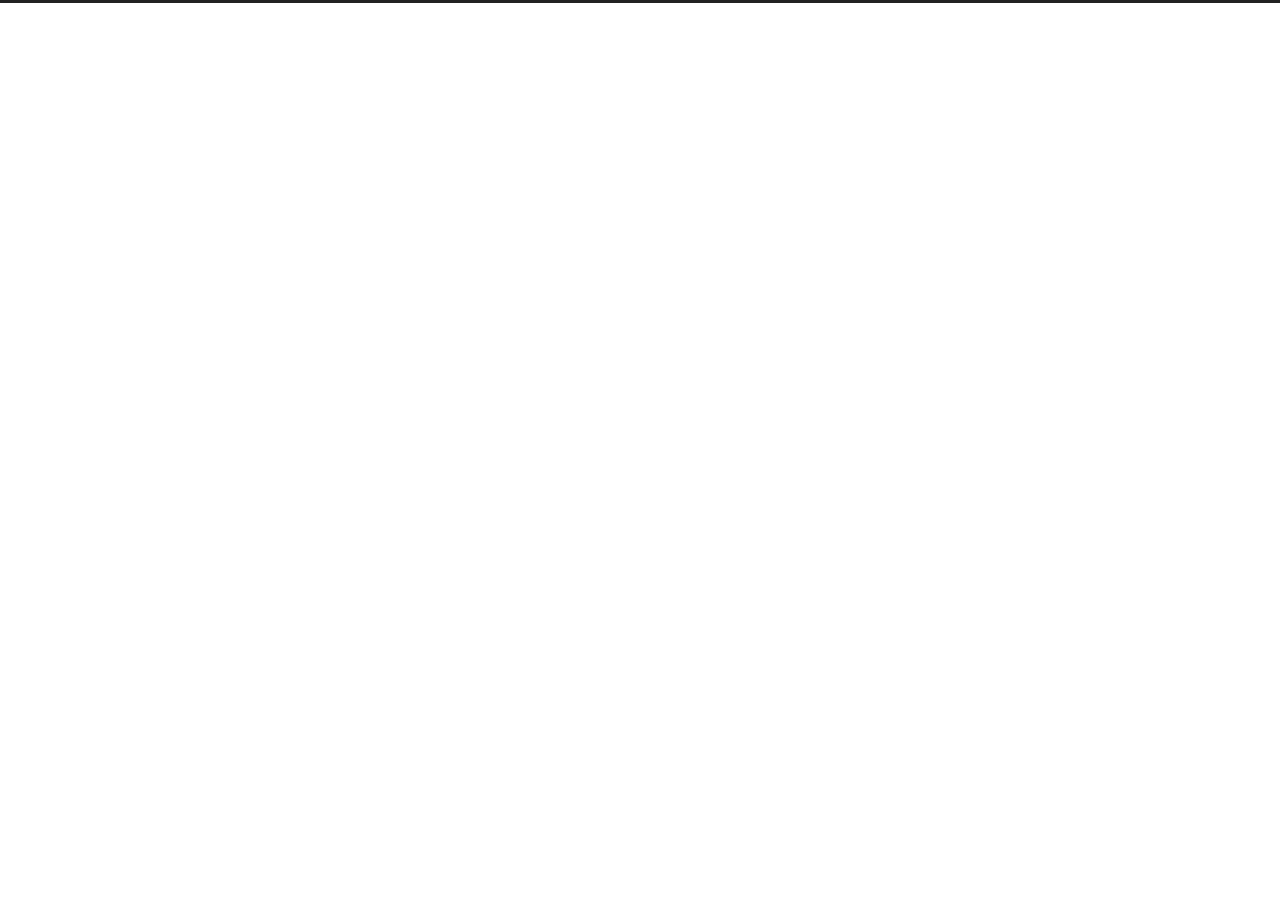
==== archives/index.html @ 9347394c "Site updated: 2022-06-11 23:38:44" ====
<!DOCTYPE html>
<html lang="en">
<head>
  <meta charset="UTF-8">
<meta name="viewport" content="width=device-width">
<meta name="theme-color" content="#222"><meta name="generator" content="Hexo 6.2.0">


  <link rel="apple-touch-icon" sizes="180x180" href="/images/apple-touch-icon-next.png">
  <link rel="icon" type="image/png" sizes="32x32" href="/images/favicon-32x32-next.png">
  <link rel="icon" type="image/png" sizes="16x16" href="/images/favicon-16x16-next.png">
  <link rel="mask-icon" href="/images/logo.svg" color="#222">

<link rel="stylesheet" href="/css/main.css">



<link rel="stylesheet" href="https://cdnjs.cloudflare.com/ajax/libs/font-awesome/6.1.1/css/all.min.css" integrity="sha256-DfWjNxDkM94fVBWx1H5BMMp0Zq7luBlV8QRcSES7s+0=" crossorigin="anonymous">
  <link rel="stylesheet" href="https://cdnjs.cloudflare.com/ajax/libs/animate.css/3.1.1/animate.min.css" integrity="sha256-PR7ttpcvz8qrF57fur/yAx1qXMFJeJFiA6pSzWi0OIE=" crossorigin="anonymous">

<script class="next-config" data-name="main" type="application/json">{"hostname":"example.com","root":"/","images":"/images","scheme":"Muse","darkmode":false,"version":"8.12.1","exturl":false,"sidebar":{"position":"left","display":"post","padding":18,"offset":12},"copycode":{"enable":false,"style":null},"bookmark":{"enable":false,"color":"#222","save":"auto"},"mediumzoom":false,"lazyload":false,"pangu":false,"comments":{"style":"tabs","active":null,"storage":true,"lazyload":false,"nav":null},"stickytabs":false,"motion":{"enable":true,"async":false,"transition":{"post_block":"fadeIn","post_header":"fadeInDown","post_body":"fadeInDown","coll_header":"fadeInLeft","sidebar":"fadeInUp"}},"prism":false,"i18n":{"placeholder":"Searching...","empty":"We didn't find any results for the search: ${query}","hits_time":"${hits} results found in ${time} ms","hits":"${hits} results found"}}</script><script src="/js/config.js"></script>

    <meta property="og:type" content="website">
<meta property="og:title" content="Hexo">
<meta property="og:url" content="http://example.com/archives/index.html">
<meta property="og:site_name" content="Hexo">
<meta property="og:locale" content="en_US">
<meta property="article:author" content="John Doe">
<meta name="twitter:card" content="summary">


<link rel="canonical" href="http://example.com/archives/">



<script class="next-config" data-name="page" type="application/json">{"sidebar":"","isHome":false,"isPost":false,"lang":"en","comments":"","permalink":"","path":"archives/index.html","title":""}</script>

<script class="next-config" data-name="calendar" type="application/json">""</script>
<title>Archive | Hexo</title>
  





  <noscript>
    <link rel="stylesheet" href="/css/noscript.css">
  </noscript>
</head>

<body itemscope itemtype="http://schema.org/WebPage" class="use-motion">
  <div class="headband"></div>

  <main class="main">
    <header class="header" itemscope itemtype="http://schema.org/WPHeader">
      <div class="header-inner"><div class="site-brand-container">
  <div class="site-nav-toggle">
    <div class="toggle" aria-label="Toggle navigation bar" role="button">
    </div>
  </div>

  <div class="site-meta">

    <a href="/" class="brand" rel="start">
      <i class="logo-line"></i>
      <h1 class="site-title">Hexo</h1>
      <i class="logo-line"></i>
    </a>
  </div>

  <div class="site-nav-right">
    <div class="toggle popup-trigger">
    </div>
  </div>
</div>







</div>
        
  
  <div class="toggle sidebar-toggle" role="button">
    <span class="toggle-line"></span>
    <span class="toggle-line"></span>
    <span class="toggle-line"></span>
  </div>

  <aside class="sidebar">

    <div class="sidebar-inner sidebar-overview-active">
      <ul class="sidebar-nav">
        <li class="sidebar-nav-toc">
          Table of Contents
        </li>
        <li class="sidebar-nav-overview">
          Overview
        </li>
      </ul>

      <div class="sidebar-panel-container">
        <!--noindex-->
        <div class="post-toc-wrap sidebar-panel">
        </div>
        <!--/noindex-->

        <div class="site-overview-wrap sidebar-panel">
          <div class="site-author site-overview-item animated" itemprop="author" itemscope itemtype="http://schema.org/Person">
  <p class="site-author-name" itemprop="name">John Doe</p>
  <div class="site-description" itemprop="description"></div>
</div>
<div class="site-state-wrap site-overview-item animated">
  <nav class="site-state">
      <div class="site-state-item site-state-posts">
        <a href="/archives/">
          <span class="site-state-item-count">2</span>
          <span class="site-state-item-name">posts</span>
        </a>
      </div>
  </nav>
</div>



        </div>
      </div>
    </div>
  </aside>
  <div class="sidebar-dimmer"></div>


    </header>

    
  <div class="back-to-top" role="button" aria-label="Back to top">
    <i class="fa fa-arrow-up"></i>
    <span>0%</span>
  </div>

<noscript>
  <div class="noscript-warning">Theme NexT works best with JavaScript enabled</div>
</noscript>


    <div class="main-inner archive posts-collapse">


  
  
  
  <div class="post-block">
    <div class="post-content">
      <div class="collection-title">
        <span class="collection-header">Um..! 2 posts in total. Keep on posting.</span>
      </div>

      
    <div class="collection-year">
      <span class="collection-header">2022</span>
    </div>

  <article itemscope itemtype="http://schema.org/Article">
    <header class="post-header">
      <div class="post-meta-container">
        <time itemprop="dateCreated"
              datetime="2022-06-11T23:25:31+08:00"
              content="2022-06-11">
          06-11
        </time>
      </div>

      <div class="post-title">
          <a class="post-title-link" href="/2022/06/11/test/" itemprop="url">
            <span itemprop="name">test</span>
          </a>
      </div>

      
    </header>
  </article>

  <article itemscope itemtype="http://schema.org/Article">
    <header class="post-header">
      <div class="post-meta-container">
        <time itemprop="dateCreated"
              datetime="2022-06-11T22:47:03+08:00"
              content="2022-06-11">
          06-11
        </time>
      </div>

      <div class="post-title">
          <a class="post-title-link" href="/2022/06/11/hello-world/" itemprop="url">
            <span itemprop="name">Hello World</span>
          </a>
      </div>

      
    </header>
  </article>


    </div>
  </div>
  
  
  

</div>
  </main>

  <footer class="footer">
    <div class="footer-inner">


<div class="copyright">
  &copy; 
  <span itemprop="copyrightYear">2022</span>
  <span class="with-love">
    <i class="fa fa-heart"></i>
  </span>
  <span class="author" itemprop="copyrightHolder">John Doe</span>
</div>
  <div class="powered-by">Powered by <a href="https://hexo.io/" rel="noopener" target="_blank">Hexo</a> & <a href="https://theme-next.js.org/muse/" rel="noopener" target="_blank">NexT.Muse</a>
  </div>

    </div>
  </footer>

  
  <script src="https://cdnjs.cloudflare.com/ajax/libs/animejs/3.2.1/anime.min.js" integrity="sha256-XL2inqUJaslATFnHdJOi9GfQ60on8Wx1C2H8DYiN1xY=" crossorigin="anonymous"></script>
<script src="/js/comments.js"></script><script src="/js/utils.js"></script><script src="/js/motion.js"></script><script src="/js/schemes/muse.js"></script><script src="/js/next-boot.js"></script>

  





  





</body>
</html>
---- css/main.css ----
:root {
  --body-bg-color: #fff;
  --content-bg-color: #fff;
  --card-bg-color: #f5f5f5;
  --text-color: #555;
  --blockquote-color: #666;
  --link-color: #555;
  --link-hover-color: #222;
  --brand-color: #fff;
  --brand-hover-color: #fff;
  --table-row-odd-bg-color: #f9f9f9;
  --table-row-hover-bg-color: #f5f5f5;
  --menu-item-bg-color: #f5f5f5;
  --theme-color: #222;
  --btn-default-bg: #222;
  --btn-default-color: #fff;
  --btn-default-border-color: #222;
  --btn-default-hover-bg: #fff;
  --btn-default-hover-color: #222;
  --btn-default-hover-border-color: #222;
  --highlight-background: #f3f3f3;
  --highlight-foreground: #444;
  --highlight-gutter-background: #e1e1e1;
  --highlight-gutter-foreground: #555;
  color-scheme: light;
}
html {
  line-height: 1.15; /* 1 */
  -webkit-text-size-adjust: 100%; /* 2 */
}
body {
  margin: 0;
}
main {
  display: block;
}
h1 {
  font-size: 2em;
  margin: 0.67em 0;
}
hr {
  box-sizing: content-box; /* 1 */
  height: 0; /* 1 */
  overflow: visible; /* 2 */
}
pre {
  font-family: monospace, monospace; /* 1 */
  font-size: 1em; /* 2 */
}
a {
  background: transparent;
}
abbr[title] {
  border-bottom: none; /* 1 */
  text-decoration: underline; /* 2 */
  text-decoration: underline dotted; /* 2 */
}
b,
strong {
  font-weight: bolder;
}
code,
kbd,
samp {
  font-family: monospace, monospace; /* 1 */
  font-size: 1em; /* 2 */
}
small {
  font-size: 80%;
}
sub,
sup {
  font-size: 75%;
  line-height: 0;
  position: relative;
  vertical-align: baseline;
}
sub {
  bottom: -0.25em;
}
sup {
  top: -0.5em;
}
img {
  border-style: none;
}
button,
input,
optgroup,
select,
textarea {
  font-family: inherit; /* 1 */
  font-size: 100%; /* 1 */
  line-height: 1.15; /* 1 */
  margin: 0; /* 2 */
}
button,
input {
/* 1 */
  overflow: visible;
}
button,
select {
/* 1 */
  text-transform: none;
}
button,
[type='button'],
[type='reset'],
[type='submit'] {
  -webkit-appearance: button;
}
button::-moz-focus-inner,
[type='button']::-moz-focus-inner,
[type='reset']::-moz-focus-inner,
[type='submit']::-moz-focus-inner {
  border-style: none;
  padding: 0;
}
button:-moz-focusring,
[type='button']:-moz-focusring,
[type='reset']:-moz-focusring,
[type='submit']:-moz-focusring {
  outline: 1px dotted ButtonText;
}
fieldset {
  padding: 0.35em 0.75em 0.625em;
}
legend {
  box-sizing: border-box; /* 1 */
  color: inherit; /* 2 */
  display: table; /* 1 */
  max-width: 100%; /* 1 */
  padding: 0; /* 3 */
  white-space: normal; /* 1 */
}
progress {
  vertical-align: baseline;
}
textarea {
  overflow: auto;
}
[type='checkbox'],
[type='radio'] {
  box-sizing: border-box; /* 1 */
  padding: 0; /* 2 */
}
[type='number']::-webkit-inner-spin-button,
[type='number']::-webkit-outer-spin-button {
  height: auto;
}
[type='search'] {
  outline-offset: -2px; /* 2 */
  -webkit-appearance: textfield; /* 1 */
}
[type='search']::-webkit-search-decoration {
  -webkit-appearance: none;
}
::-webkit-file-upload-button {
  font: inherit; /* 2 */
  -webkit-appearance: button; /* 1 */
}
details {
  display: block;
}
summary {
  display: list-item;
}
template {
  display: none;
}
[hidden] {
  display: none;
}
::selection {
  background: #262a30;
  color: #eee;
}
html,
body {
  height: 100%;
}
body {
  background: var(--body-bg-color);
  box-sizing: border-box;
  color: var(--text-color);
  font-family: Lato, 'PingFang SC', 'Microsoft YaHei', sans-serif;
  font-size: 1em;
  line-height: 2;
  min-height: 100%;
  position: relative;
  transition: padding 0.2s ease-in-out;
}
h1,
h2,
h3,
h4,
h5,
h6 {
  font-family: Lato, 'PingFang SC', 'Microsoft YaHei', sans-serif;
  font-weight: bold;
  line-height: 1.5;
  margin: 30px 0 15px;
}
h1 {
  font-size: 1.5em;
}
h2 {
  font-size: 1.375em;
}
h3 {
  font-size: 1.25em;
}
h4 {
  font-size: 1.125em;
}
h5 {
  font-size: 1em;
}
h6 {
  font-size: 0.875em;
}
p {
  margin: 0 0 20px;
}
a {
  border-bottom: 1px solid #999;
  color: var(--link-color);
  cursor: pointer;
  outline: 0;
  text-decoration: none;
  overflow-wrap: break-word;
}
a:hover {
  border-bottom-color: var(--link-hover-color);
  color: var(--link-hover-color);
}
iframe,
img,
video,
embed {
  display: block;
  margin-left: auto;
  margin-right: auto;
  max-width: 100%;
}
hr {
  background-image: repeating-linear-gradient(-45deg, #ddd, #ddd 4px, transparent 4px, transparent 8px);
  border: 0;
  height: 3px;
  margin: 40px 0;
}
blockquote {
  border-left: 4px solid #ddd;
  color: var(--blockquote-color);
  margin: 0;
  padding: 0 15px;
}
blockquote cite::before {
  content: '-';
  padding: 0 5px;
}
dt {
  font-weight: bold;
}
dd {
  margin: 0;
  padding: 0;
}
.table-container {
  overflow: auto;
}
table {
  border-collapse: collapse;
  border-spacing: 0;
  font-size: 0.875em;
  margin: 0 0 20px;
  width: 100%;
}
tbody tr:nth-of-type(odd) {
  background: var(--table-row-odd-bg-color);
}
tbody tr:hover {
  background: var(--table-row-hover-bg-color);
}
caption,
th,
td {
  padding: 8px;
}
th,
td {
  border: 1px solid #ddd;
  border-bottom: 3px solid #ddd;
}
th {
  font-weight: 700;
  padding-bottom: 10px;
}
td {
  border-bottom-width: 1px;
}
.btn {
  background: var(--btn-default-bg);
  border: 2px solid var(--btn-default-border-color);
  border-radius: 0;
  color: var(--btn-default-color);
  display: inline-block;
  font-size: 0.875em;
  line-height: 2;
  padding: 0 20px;
  transition: background-color 0.2s ease-in-out;
}
.btn:hover {
  background: var(--btn-default-hover-bg);
  border-color: var(--btn-default-hover-border-color);
  color: var(--btn-default-hover-color);
}
.btn + .btn {
  margin: 0 0 8px 8px;
}
.btn .fa-fw {
  text-align: left;
  width: 1.285714285714286em;
}
.toggle {
  line-height: 0;
}
.toggle .toggle-line {
  background: #fff;
  display: block;
  height: 2px;
  left: 0;
  position: relative;
  top: 0;
  transition: all 0.4s;
  width: 100%;
}
.toggle .toggle-line:not(:first-child) {
  margin-top: 3px;
}
.toggle.toggle-arrow .toggle-line:first-child {
  left: 50%;
  top: 2px;
  transform: rotate(45deg);
  width: 50%;
}
.toggle.toggle-arrow .toggle-line:last-child {
  left: 50%;
  top: -2px;
  transform: rotate(-45deg);
  width: 50%;
}
.toggle.toggle-close .toggle-line:nth-child(2) {
  opacity: 0;
}
.toggle.toggle-close .toggle-line:first-child {
  top: 5px;
  transform: rotate(45deg);
}
.toggle.toggle-close .toggle-line:last-child {
  top: -5px;
  transform: rotate(-45deg);
}
/*!
  Theme: Default
  Description: Original highlight.js style
  Author: (c) Ivan Sagalaev <maniac@softwaremaniacs.org>
  Maintainer: @highlightjs/core-team
  Website: https://highlightjs.org/
  License: see project LICENSE
  Touched: 2021
*/pre code.hljs{display:block;overflow-x:auto;padding:1em}code.hljs{padding:3px 5px}.hljs{background:#f3f3f3;color:#444}.hljs-comment{color:#697070}.hljs-punctuation,.hljs-tag{color:#444a}.hljs-tag .hljs-attr,.hljs-tag .hljs-name{color:#444}.hljs-attribute,.hljs-doctag,.hljs-keyword,.hljs-meta .hljs-keyword,.hljs-name,.hljs-selector-tag{font-weight:700}.hljs-deletion,.hljs-number,.hljs-quote,.hljs-selector-class,.hljs-selector-id,.hljs-string,.hljs-template-tag,.hljs-type{color:#800}.hljs-section,.hljs-title{color:#800;font-weight:700}.hljs-link,.hljs-operator,.hljs-regexp,.hljs-selector-attr,.hljs-selector-pseudo,.hljs-symbol,.hljs-template-variable,.hljs-variable{color:#ab5656}.hljs-literal{color:#695}.hljs-addition,.hljs-built_in,.hljs-bullet,.hljs-code{color:#397300}.hljs-meta{color:#1f7199}.hljs-meta .hljs-string{color:#38a}.hljs-emphasis{font-style:italic}.hljs-strong{font-weight:700}
code,
kbd,
figure.highlight,
pre {
  background: var(--highlight-background);
  color: var(--highlight-foreground);
}
figure.highlight,
pre {
  line-height: 1.6;
  margin: 0 auto 20px;
}
figure.highlight figcaption,
pre .caption,
pre figcaption {
  background: var(--highlight-gutter-background);
  color: var(--highlight-foreground);
  display: flow-root;
  font-size: 0.875em;
  line-height: 1.2;
  padding: 0.5em;
}
figure.highlight figcaption a,
pre .caption a,
pre figcaption a {
  color: var(--highlight-foreground);
  float: right;
}
figure.highlight figcaption a:hover,
pre .caption a:hover,
pre figcaption a:hover {
  border-bottom-color: var(--highlight-foreground);
}
pre,
code {
  font-family: consolas, Menlo, monospace, 'PingFang SC', 'Microsoft YaHei';
}
code {
  border-radius: 3px;
  font-size: 0.875em;
  padding: 2px 4px;
  overflow-wrap: break-word;
}
kbd {
  border: 2px solid #ccc;
  border-radius: 0.2em;
  box-shadow: 0.1em 0.1em 0.2em rgba(0,0,0,0.1);
  font-family: inherit;
  padding: 0.1em 0.3em;
  white-space: nowrap;
}
figure.highlight {
  position: relative;
}
figure.highlight pre {
  border: 0;
  margin: 0;
  padding: 10px 0;
}
figure.highlight table {
  border: 0;
  margin: 0;
  width: auto;
}
figure.highlight td {
  border: 0;
  padding: 0;
}
figure.highlight .gutter {
  -moz-user-select: none;
  -ms-user-select: none;
  -webkit-user-select: none;
  user-select: none;
}
figure.highlight .gutter pre {
  background: var(--highlight-gutter-background);
  color: var(--highlight-gutter-foreground);
  padding-left: 10px;
  padding-right: 10px;
  text-align: right;
}
figure.highlight .code pre {
  padding-left: 10px;
  width: 100%;
}
figure.highlight .marked {
  background: rgba(0,0,0,0.3);
}
pre .caption,
pre figcaption {
  margin-bottom: 10px;
}
.gist table {
  width: auto;
}
.gist table td {
  border: 0;
}
pre {
  overflow: auto;
  padding: 10px;
  position: relative;
}
pre code {
  background: none;
  padding: 0;
  text-shadow: none;
}
.blockquote-center {
  border-left: 0;
  margin: 40px 0;
  padding: 0;
  position: relative;
  text-align: center;
}
.blockquote-center::before,
.blockquote-center::after {
  left: 0;
  line-height: 1;
  opacity: 0.6;
  position: absolute;
  width: 100%;
}
.blockquote-center::before {
  border-top: 1px solid #ccc;
  text-align: left;
  top: -20px;
  content: '\f10d';
  font-family: 'Font Awesome 5 Free';
  font-weight: 900;
}
.blockquote-center::after {
  border-bottom: 1px solid #ccc;
  bottom: -20px;
  text-align: right;
  content: '\f10e';
  font-family: 'Font Awesome 5 Free';
  font-weight: 900;
}
.blockquote-center p,
.blockquote-center div {
  text-align: center;
}
.group-picture {
  margin-bottom: 20px;
}
.group-picture .group-picture-row {
  display: flex;
  gap: 3px;
  margin-bottom: 3px;
}
.group-picture .group-picture-column {
  flex: 1;
}
.group-picture .group-picture-column img {
  height: 100%;
  margin: 0;
  object-fit: cover;
  width: 100%;
}
.post-body .label {
  color: #555;
  padding: 0 2px;
}
.post-body .label.default {
  background: #f0f0f0;
}
.post-body .label.primary {
  background: #efe6f7;
}
.post-body .label.info {
  background: #e5f2f8;
}
.post-body .label.success {
  background: #e7f4e9;
}
.post-body .label.warning {
  background: #fcf6e1;
}
.post-body .label.danger {
  background: #fae8eb;
}
.post-body .link-grid {
  display: grid;
  grid-gap: 1.5rem;
  gap: 1.5rem;
  grid-template-columns: 1fr 1fr;
  margin-bottom: 20px;
  padding: 1rem;
}
@media (max-width: 767px) {
  .post-body .link-grid {
    grid-template-columns: 1fr;
  }
}
.post-body .link-grid .link-grid-container {
  border: solid #ddd;
  box-shadow: 1rem 1rem 0.5rem rgba(0,0,0,0.5);
  min-height: 5rem;
  min-width: 0;
  padding: 0.5rem;
  position: relative;
  transition: background 0.3s;
}
.post-body .link-grid .link-grid-container:hover {
  animation: next-shake 0.5s;
  background: var(--card-bg-color);
}
.post-body .link-grid .link-grid-container:active {
  box-shadow: 0.5rem 0.5rem 0.25rem rgba(0,0,0,0.5);
  transform: translate(0.2rem, 0.2rem);
}
.post-body .link-grid .link-grid-container .link-grid-image {
  border: 1px solid #ddd;
  border-radius: 50%;
  box-sizing: border-box;
  height: 5rem;
  padding: 3px;
  position: absolute;
  width: 5rem;
}
.post-body .link-grid .link-grid-container p {
  margin: 0 1rem 0 6rem;
}
.post-body .link-grid .link-grid-container p:first-of-type {
  font-size: 1.2em;
}
.post-body .link-grid .link-grid-container p:last-of-type {
  font-size: 0.8em;
  line-height: 1.3rem;
  opacity: 0.7;
}
.post-body .link-grid .link-grid-container a {
  border: 0;
  height: 100%;
  left: 0;
  position: absolute;
  top: 0;
  width: 100%;
}
@-moz-keyframes next-shake {
  0% {
    transform: translate(1pt, 1pt) rotate(0deg);
  }
  10% {
    transform: translate(-1pt, -2pt) rotate(-1deg);
  }
  20% {
    transform: translate(-3pt, 0pt) rotate(1deg);
  }
  30% {
    transform: translate(3pt, 2pt) rotate(0deg);
  }
  40% {
    transform: translate(1pt, -1pt) rotate(1deg);
  }
  50% {
    transform: translate(-1pt, 2pt) rotate(-1deg);
  }
  60% {
    transform: translate(-3pt, 1pt) rotate(0deg);
  }
  70% {
    transform: translate(3pt, 1pt) rotate(-1deg);
  }
  80% {
    transform: translate(-1pt, -1pt) rotate(1deg);
  }
  90% {
    transform: translate(1pt, 2pt) rotate(0deg);
  }
  100% {
    transform: translate(1pt, -2pt) rotate(-1deg);
  }
}
@-webkit-keyframes next-shake {
  0% {
    transform: translate(1pt, 1pt) rotate(0deg);
  }
  10% {
    transform: translate(-1pt, -2pt) rotate(-1deg);
  }
  20% {
    transform: translate(-3pt, 0pt) rotate(1deg);
  }
  30% {
    transform: translate(3pt, 2pt) rotate(0deg);
  }
  40% {
    transform: translate(1pt, -1pt) rotate(1deg);
  }
  50% {
    transform: translate(-1pt, 2pt) rotate(-1deg);
  }
  60% {
    transform: translate(-3pt, 1pt) rotate(0deg);
  }
  70% {
    transform: translate(3pt, 1pt) rotate(-1deg);
  }
  80% {
    transform: translate(-1pt, -1pt) rotate(1deg);
  }
  90% {
    transform: translate(1pt, 2pt) rotate(0deg);
  }
  100% {
    transform: translate(1pt, -2pt) rotate(-1deg);
  }
}
@-o-keyframes next-shake {
  0% {
    transform: translate(1pt, 1pt) rotate(0deg);
  }
  10% {
    transform: translate(-1pt, -2pt) rotate(-1deg);
  }
  20% {
    transform: translate(-3pt, 0pt) rotate(1deg);
  }
  30% {
    transform: translate(3pt, 2pt) rotate(0deg);
  }
  40% {
    transform: translate(1pt, -1pt) rotate(1deg);
  }
  50% {
    transform: translate(-1pt, 2pt) rotate(-1deg);
  }
  60% {
    transform: translate(-3pt, 1pt) rotate(0deg);
  }
  70% {
    transform: translate(3pt, 1pt) rotate(-1deg);
  }
  80% {
    transform: translate(-1pt, -1pt) rotate(1deg);
  }
  90% {
    transform: translate(1pt, 2pt) rotate(0deg);
  }
  100% {
    transform: translate(1pt, -2pt) rotate(-1deg);
  }
}
@keyframes next-shake {
  0% {
    transform: translate(1pt, 1pt) rotate(0deg);
  }
  10% {
    transform: translate(-1pt, -2pt) rotate(-1deg);
  }
  20% {
    transform: translate(-3pt, 0pt) rotate(1deg);
  }
  30% {
    transform: translate(3pt, 2pt) rotate(0deg);
  }
  40% {
    transform: translate(1pt, -1pt) rotate(1deg);
  }
  50% {
    transform: translate(-1pt, 2pt) rotate(-1deg);
  }
  60% {
    transform: translate(-3pt, 1pt) rotate(0deg);
  }
  70% {
    transform: translate(3pt, 1pt) rotate(-1deg);
  }
  80% {
    transform: translate(-1pt, -1pt) rotate(1deg);
  }
  90% {
    transform: translate(1pt, 2pt) rotate(0deg);
  }
  100% {
    transform: translate(1pt, -2pt) rotate(-1deg);
  }
}
.post-body .note {
  border-radius: 3px;
  margin-bottom: 20px;
  padding: 1em;
  position: relative;
  border: 1px solid #eee;
  border-left-width: 5px;
}
.post-body .note summary {
  cursor: pointer;
  outline: 0;
}
.post-body .note summary p {
  display: inline;
}
.post-body .note h2,
.post-body .note h3,
.post-body .note h4,
.post-body .note h5,
.post-body .note h6 {
  border-bottom: initial;
  margin: 0;
  padding-top: 0;
}
.post-body .note p:first-child,
.post-body .note ul:first-child,
.post-body .note ol:first-child,
.post-body .note table:first-child,
.post-body .note pre:first-child,
.post-body .note blockquote:first-child,
.post-body .note img:first-child {
  margin-top: 0;
}
.post-body .note p:last-child,
.post-body .note ul:last-child,
.post-body .note ol:last-child,
.post-body .note table:last-child,
.post-body .note pre:last-child,
.post-body .note blockquote:last-child,
.post-body .note img:last-child {
  margin-bottom: 0;
}
.post-body .note.default {
  border-left-color: #777;
}
.post-body .note.default h2,
.post-body .note.default h3,
.post-body .note.default h4,
.post-body .note.default h5,
.post-body .note.default h6 {
  color: #777;
}
.post-body .note.primary {
  border-left-color: #6f42c1;
}
.post-body .note.primary h2,
.post-body .note.primary h3,
.post-body .note.primary h4,
.post-body .note.primary h5,
.post-body .note.primary h6 {
  color: #6f42c1;
}
.post-body .note.info {
  border-left-color: #428bca;
}
.post-body .note.info h2,
.post-body .note.info h3,
.post-body .note.info h4,
.post-body .note.info h5,
.post-body .note.info h6 {
  color: #428bca;
}
.post-body .note.success {
  border-left-color: #5cb85c;
}
.post-body .note.success h2,
.post-body .note.success h3,
.post-body .note.success h4,
.post-body .note.success h5,
.post-body .note.success h6 {
  color: #5cb85c;
}
.post-body .note.warning {
  border-left-color: #f0ad4e;
}
.post-body .note.warning h2,
.post-body .note.warning h3,
.post-body .note.warning h4,
.post-body .note.warning h5,
.post-body .note.warning h6 {
  color: #f0ad4e;
}
.post-body .note.danger {
  border-left-color: #d9534f;
}
.post-body .note.danger h2,
.post-body .note.danger h3,
.post-body .note.danger h4,
.post-body .note.danger h5,
.post-body .note.danger h6 {
  color: #d9534f;
}
.post-body .tabs {
  margin-bottom: 20px;
}
.post-body .tabs,
.tabs-comment {
  padding-top: 10px;
}
.post-body .tabs ul.nav-tabs,
.tabs-comment ul.nav-tabs {
  background: var(--body-bg-color);
  display: flex;
  display: flex;
  flex-wrap: wrap;
  justify-content: center;
  margin: 0;
  padding: 0;
  position: -webkit-sticky;
  position: sticky;
  top: 0;
  z-index: 5;
}
@media (max-width: 413px) {
  .post-body .tabs ul.nav-tabs,
  .tabs-comment ul.nav-tabs {
    display: block;
    margin-bottom: 5px;
  }
}
.post-body .tabs ul.nav-tabs li.tab,
.tabs-comment ul.nav-tabs li.tab {
  border-bottom: 1px solid #ddd;
  border-left: 1px solid transparent;
  border-right: 1px solid transparent;
  border-radius: 0 0 0 0;
  border-top: 3px solid transparent;
  flex-grow: 1;
  list-style-type: none;
}
@media (max-width: 413px) {
  .post-body .tabs ul.nav-tabs li.tab,
  .tabs-comment ul.nav-tabs li.tab {
    border-bottom: 1px solid transparent;
    border-left: 3px solid transparent;
    border-right: 1px solid transparent;
    border-top: 1px solid transparent;
  }
}
@media (max-width: 413px) {
  .post-body .tabs ul.nav-tabs li.tab,
  .tabs-comment ul.nav-tabs li.tab {
    border-radius: 0;
  }
}
.post-body .tabs ul.nav-tabs li.tab a,
.tabs-comment ul.nav-tabs li.tab a {
  border-bottom: initial;
  display: block;
  line-height: 1.8;
  padding: 0.25em 0.75em;
  text-align: center;
  transition: all 0.2s ease-out;
}
.post-body .tabs ul.nav-tabs li.tab a i,
.tabs-comment ul.nav-tabs li.tab a i {
  width: 1.285714285714286em;
}
.post-body .tabs ul.nav-tabs li.tab.active,
.tabs-comment ul.nav-tabs li.tab.active {
  border-bottom-color: transparent;
  border-left-color: #ddd;
  border-right-color: #ddd;
  border-top-color: #fc6423;
}
@media (max-width: 413px) {
  .post-body .tabs ul.nav-tabs li.tab.active,
  .tabs-comment ul.nav-tabs li.tab.active {
    border-bottom-color: #ddd;
    border-left-color: #fc6423;
    border-right-color: #ddd;
    border-top-color: #ddd;
  }
}
.post-body .tabs ul.nav-tabs li.tab.active a,
.tabs-comment ul.nav-tabs li.tab.active a {
  cursor: default;
}
.post-body .tabs .tab-content,
.tabs-comment .tab-content {
  border: 1px solid #ddd;
  border-radius: 0 0 0 0;
  border-top-color: transparent;
}
@media (max-width: 413px) {
  .post-body .tabs .tab-content,
  .tabs-comment .tab-content {
    border-radius: 0;
    border-top-color: #ddd;
  }
}
.post-body .tabs .tab-content .tab-pane,
.tabs-comment .tab-content .tab-pane {
  padding: 20px 20px 0;
}
.post-body .tabs .tab-content .tab-pane:not(.active),
.tabs-comment .tab-content .tab-pane:not(.active) {
  display: none;
}
.pagination .prev,
.pagination .next,
.pagination .page-number,
.pagination .space {
  display: inline-block;
  margin: -1px 10px 0;
  padding: 0 10px;
}
@media (max-width: 767px) {
  .pagination .prev,
  .pagination .next,
  .pagination .page-number,
  .pagination .space {
    margin: 0 5px;
  }
}
.pagination .page-number.current {
  background: #ccc;
  border-color: #ccc;
  color: var(--content-bg-color);
}
.pagination {
  border-top: 1px solid #eee;
  margin: 120px 0 0;
  text-align: center;
}
.pagination .prev,
.pagination .next,
.pagination .page-number {
  border-bottom: 0;
  border-top: 1px solid #eee;
  transition: border-color 0.2s ease-in-out;
}
.pagination .prev:hover,
.pagination .next:hover,
.pagination .page-number:hover {
  border-top-color: var(--link-hover-color);
}
@media (max-width: 767px) {
  .pagination {
    border-top: 0;
  }
  .pagination .prev,
  .pagination .next,
  .pagination .page-number {
    border-bottom: 1px solid #eee;
    border-top: 0;
  }
  .pagination .prev:hover,
  .pagination .next:hover,
  .pagination .page-number:hover {
    border-bottom-color: var(--link-hover-color);
  }
}
.pagination .space {
  margin: 0;
  padding: 0;
}
.comments {
  margin-top: 60px;
  overflow: hidden;
}
.comment-button-group {
  display: flex;
  display: flex;
  flex-wrap: wrap;
  justify-content: center;
  justify-content: center;
  margin: 1em 0;
}
.comment-button-group .comment-button {
  margin: 0.1em 0.2em;
}
.comment-button-group .comment-button.active {
  background: var(--btn-default-hover-bg);
  border-color: var(--btn-default-hover-border-color);
  color: var(--btn-default-hover-color);
}
.comment-position {
  display: none;
}
.comment-position.active {
  display: block;
}
.tabs-comment {
  margin-top: 4em;
  padding-top: 0;
}
.tabs-comment .comments {
  margin-top: 0;
  padding-top: 0;
}
.headband {
  background: var(--theme-color);
  height: 3px;
}
@media (max-width: 991px) {
  .headband {
    display: none;
  }
}
header.header {
  background: transparent;
}
.header-inner {
  margin: 0 auto;
  width: 700px;
}
@media (min-width: 1200px) {
  .header-inner {
    width: 800px;
  }
}
@media (min-width: 1600px) {
  .header-inner {
    width: 900px;
  }
}
.site-brand-container {
  display: flex;
  flex-shrink: 0;
  padding: 0 10px;
}
.use-motion header.header,
.use-motion .site-brand-container .toggle {
  opacity: 0;
}
.site-meta {
  flex-grow: 1;
  text-align: center;
}
@media (max-width: 767px) {
  .site-meta {
    text-align: center;
  }
}
.custom-logo-image {
  margin-top: 20px;
}
@media (max-width: 991px) {
  .custom-logo-image {
    display: none;
  }
}
.brand {
  border-bottom: 0;
  color: var(--brand-color);
  display: inline-block;
  padding: 0 40px;
}
.brand:hover {
  color: var(--brand-hover-color);
}
.site-title {
  font-family: Lato, 'PingFang SC', 'Microsoft YaHei', sans-serif;
  font-size: 1.375em;
  font-weight: normal;
  line-height: 1.5;
  margin: 0;
}
.site-subtitle {
  color: #999;
  font-size: 0.8125em;
  margin: 10px 0;
}
.use-motion .site-title,
.use-motion .site-subtitle,
.use-motion .custom-logo-image {
  opacity: 0;
  position: relative;
  top: -10px;
}
.site-nav-toggle,
.site-nav-right {
  display: none;
}
@media (max-width: 767px) {
  .site-nav-toggle,
  .site-nav-right {
    display: flex;
    flex-direction: column;
    justify-content: center;
  }
}
.site-nav-toggle .toggle,
.site-nav-right .toggle {
  color: var(--text-color);
  padding: 10px;
  width: 22px;
}
.site-nav-toggle .toggle .toggle-line,
.site-nav-right .toggle .toggle-line {
  background: var(--text-color);
  border-radius: 1px;
}
@media (max-width: 767px) {
  .site-nav {
    --scroll-height: 0;
    height: 0;
    overflow: hidden;
    transition: height 0.2s ease-in-out;
  }
  body:not(.site-nav-on) .site-nav .animated {
    animation: none;
  }
  body.site-nav-on .site-nav {
    height: var(--scroll-height);
  }
}
.menu {
  margin: 0;
  padding: 1em 0;
  text-align: center;
}
.menu-item {
  display: inline-block;
  list-style: none;
  margin: 0 10px;
}
@media (max-width: 767px) {
  .menu-item {
    display: block;
    margin-top: 10px;
  }
  .menu-item.menu-item-search {
    display: none;
  }
}
.menu-item a {
  border-bottom: 0;
  display: block;
  font-size: 0.8125em;
  transition: border-color 0.2s ease-in-out;
}
.menu-item a:hover,
.menu-item a.menu-item-active {
  background: var(--menu-item-bg-color);
}
.menu-item .fa,
.menu-item .fab,
.menu-item .far,
.menu-item .fas {
  margin-right: 8px;
}
.menu-item .badge {
  display: inline-block;
  font-weight: bold;
  line-height: 1;
  margin-left: 0.35em;
  margin-top: 0.35em;
  text-align: center;
  white-space: nowrap;
}
@media (max-width: 767px) {
  .menu-item .badge {
    float: right;
    margin-left: 0;
  }
}
.use-motion .menu-item {
  visibility: hidden;
}
.sidebar-inner {
  color: #999;
  max-height: calc(100vh - 36px);
  padding: 18px 10px;
  text-align: center;
  display: flex;
  flex-direction: column;
  justify-content: center;
}
.site-overview-item:not(:first-child) {
  margin-top: 10px;
}
.cc-license .cc-opacity {
  border-bottom: 0;
  opacity: 0.7;
}
.cc-license .cc-opacity:hover {
  opacity: 0.9;
}
.cc-license img {
  display: inline-block;
}
.site-author-image {
  border: 2px solid #333;
  max-width: 96px;
  padding: 2px;
}
.site-author-name {
  color: #f5f5f5;
  font-weight: normal;
  margin: 5px 0 0;
}
.site-description {
  color: #999;
  font-size: 1em;
  margin-top: 5px;
}
.links-of-author a {
  font-size: 0.8125em;
}
.links-of-author .fa,
.links-of-author .fab,
.links-of-author .far,
.links-of-author .fas {
  margin-right: 2px;
}
.sidebar .sidebar-button:not(:first-child) {
  margin-top: 15px;
}
.sidebar .sidebar-button button {
  background: transparent;
  color: #fc6423;
  cursor: pointer;
  line-height: 2;
  padding: 0 15px;
  border: 1px solid #fc6423;
  border-radius: 4px;
}
.sidebar .sidebar-button button:hover {
  background: #fc6423;
  color: #fff;
}
.sidebar .sidebar-button button .fa,
.sidebar .sidebar-button button .fab,
.sidebar .sidebar-button button .far,
.sidebar .sidebar-button button .fas {
  margin-right: 5px;
}
.links-of-blogroll {
  font-size: 0.8125em;
}
.links-of-blogroll-title {
  font-size: 0.875em;
  font-weight: 600;
  margin-top: 0;
}
.links-of-blogroll-list {
  list-style: none;
  margin: 0;
  padding: 0;
}
.sidebar-dimmer {
  display: none;
}
@media (max-width: 991px) {
  .sidebar-dimmer {
    background: #000;
    display: block;
    height: 100%;
    left: 0;
    opacity: 0;
    position: fixed;
    top: 0;
    transition: visibility 0.4s, opacity 0.4s;
    visibility: hidden;
    width: 100%;
    z-index: 10;
  }
  .sidebar-active .sidebar-dimmer {
    opacity: 0.7;
    visibility: visible;
  }
}
.sidebar-nav {
  display: none;
  margin: 0;
  padding-bottom: 20px;
  padding-left: 0;
}
.sidebar-nav-active .sidebar-nav {
  display: block;
}
.sidebar-nav li {
  border-bottom: 1px solid transparent;
  color: #666;
  cursor: pointer;
  display: inline-block;
  font-size: 0.875em;
}
.sidebar-nav li.sidebar-nav-overview {
  margin-left: 10px;
}
.sidebar-nav li:hover {
  color: #f5f5f5;
}
.sidebar-toc-active .sidebar-nav-toc,
.sidebar-overview-active .sidebar-nav-overview {
  border-bottom-color: #87daff;
  color: #87daff;
}
.sidebar-toc-active .sidebar-nav-toc:hover,
.sidebar-overview-active .sidebar-nav-overview:hover {
  color: #87daff;
}
.sidebar-panel-container {
  flex: 1;
  overflow-x: hidden;
  overflow-y: auto;
}
.sidebar-panel {
  display: none;
}
.sidebar-overview-active .site-overview-wrap {
  display: flex;
  flex-direction: column;
  justify-content: center;
}
.sidebar-toc-active .post-toc-wrap {
  display: block;
}
.sidebar-toggle {
  bottom: 45px;
  height: 12px;
  padding: 6px 5px;
  width: 14px;
  background: #222;
  cursor: pointer;
  opacity: 0.8;
  position: fixed;
  z-index: 30;
  left: 30px;
}
@media (max-width: 991px) {
  .sidebar-toggle {
    left: 20px;
  }
}
.sidebar-toggle:hover {
  opacity: 1;
}
@media (max-width: 991px) {
  .sidebar-toggle {
    opacity: 1;
  }
}
.sidebar-toggle:hover .toggle-line {
  background: #87daff;
}
@media (any-hover: hover) {
  body:not(.sidebar-active) .sidebar-toggle:hover .toggle-line:first-child {
    left: 50%;
    top: 2px;
    transform: rotate(45deg);
    width: 50%;
  }
  body:not(.sidebar-active) .sidebar-toggle:hover .toggle-line:last-child {
    left: 50%;
    top: -2px;
    transform: rotate(-45deg);
    width: 50%;
  }
}
.sidebar-active .sidebar-toggle .toggle-line:nth-child(2) {
  opacity: 0;
}
.sidebar-active .sidebar-toggle .toggle-line:first-child {
  top: 5px;
  transform: rotate(45deg);
}
.sidebar-active .sidebar-toggle .toggle-line:last-child {
  top: -5px;
  transform: rotate(-45deg);
}
.post-toc {
  font-size: 0.875em;
}
.post-toc ol {
  list-style: none;
  margin: 0;
  padding: 0 2px 5px 10px;
  text-align: left;
}
.post-toc ol > ol {
  padding-left: 0;
}
.post-toc ol a {
  transition: all 0.2s ease-in-out;
}
.post-toc .nav-item {
  line-height: 1.8;
  overflow: hidden;
  text-overflow: ellipsis;
  white-space: nowrap;
}
.post-toc .nav .nav-child {
  display: none;
}
.post-toc .nav .active > .nav-child {
  display: block;
}
.post-toc .nav .active-current > .nav-child {
  display: block;
}
.post-toc .nav .active-current > .nav-child > .nav-item {
  display: block;
}
.post-toc .nav .active > a {
  border-bottom-color: #87daff;
  color: #87daff;
}
.post-toc .nav .active-current > a {
  color: #87daff;
}
.post-toc .nav .active-current > a:hover {
  color: #87daff;
}
.site-state {
  display: flex;
  flex-wrap: wrap;
  justify-content: center;
  line-height: 1.4;
}
.site-state-item {
  padding: 0 15px;
}
.site-state-item a {
  border-bottom: 0;
  display: block;
}
.site-state-item-count {
  display: block;
  font-size: 1.25em;
  font-weight: 600;
}
.site-state-item-name {
  color: inherit;
  font-size: 0.875em;
}
.footer {
  color: #999;
  font-size: 0.875em;
  padding: 20px 0;
}
.footer.footer-fixed {
  bottom: 0;
  left: 0;
  position: absolute;
  right: 0;
}
.footer-inner {
  box-sizing: border-box;
  text-align: center;
  display: flex;
  flex-direction: column;
  justify-content: center;
  margin: 0 auto;
  width: 700px;
}
@media (min-width: 1200px) {
  .footer-inner {
    width: 800px;
  }
}
@media (min-width: 1600px) {
  .footer-inner {
    width: 900px;
  }
}
.use-motion .footer {
  opacity: 0;
}
.languages {
  display: inline-block;
  font-size: 1.125em;
  position: relative;
}
.languages .lang-select-label span {
  margin: 0 0.5em;
}
.languages .lang-select {
  height: 100%;
  left: 0;
  opacity: 0;
  position: absolute;
  top: 0;
  width: 100%;
}
.with-love {
  color: #f00;
  display: inline-block;
  margin: 0 5px;
}
@-moz-keyframes icon-animate {
  0%, 100% {
    transform: scale(1);
  }
  10%, 30% {
    transform: scale(0.9);
  }
  20%, 40%, 60%, 80% {
    transform: scale(1.1);
  }
  50%, 70% {
    transform: scale(1.1);
  }
}
@-webkit-keyframes icon-animate {
  0%, 100% {
    transform: scale(1);
  }
  10%, 30% {
    transform: scale(0.9);
  }
  20%, 40%, 60%, 80% {
    transform: scale(1.1);
  }
  50%, 70% {
    transform: scale(1.1);
  }
}
@-o-keyframes icon-animate {
  0%, 100% {
    transform: scale(1);
  }
  10%, 30% {
    transform: scale(0.9);
  }
  20%, 40%, 60%, 80% {
    transform: scale(1.1);
  }
  50%, 70% {
    transform: scale(1.1);
  }
}
@keyframes icon-animate {
  0%, 100% {
    transform: scale(1);
  }
  10%, 30% {
    transform: scale(0.9);
  }
  20%, 40%, 60%, 80% {
    transform: scale(1.1);
  }
  50%, 70% {
    transform: scale(1.1);
  }
}
.noscript-warning {
  background-color: #f55;
  color: #fff;
  font-family: sans-serif;
  font-size: 1rem;
  font-weight: bold;
  left: 0;
  position: fixed;
  text-align: center;
  top: 0;
  width: 100%;
  z-index: 50;
}
.back-to-top {
  font-size: 12px;
  bottom: -100px;
  box-sizing: border-box;
  color: #fff;
  padding: 0 6px;
  transition: bottom 0.2s ease-in-out;
  background: #222;
  cursor: pointer;
  opacity: 0.8;
  position: fixed;
  z-index: 30;
  left: 30px;
  width: 24px;
}
.back-to-top span {
  display: none;
}
@media (max-width: 991px) {
  .back-to-top {
    left: 20px;
  }
}
.back-to-top:hover {
  opacity: 1;
}
@media (max-width: 991px) {
  .back-to-top {
    opacity: 1;
  }
}
.back-to-top:hover {
  color: #87daff;
}
.back-to-top.back-to-top-on {
  bottom: 19px;
}
.rtl.post-body p,
.rtl.post-body a,
.rtl.post-body h1,
.rtl.post-body h2,
.rtl.post-body h3,
.rtl.post-body h4,
.rtl.post-body h5,
.rtl.post-body h6,
.rtl.post-body li,
.rtl.post-body ul,
.rtl.post-body ol {
  direction: rtl;
  font-family: UKIJ Ekran;
}
.rtl.post-title {
  font-family: UKIJ Ekran;
}
.post-button {
  margin-top: 40px;
  text-align: center;
}
.use-motion .post-block,
.use-motion .pagination,
.use-motion .comments {
  visibility: hidden;
}
.use-motion .post-header {
  visibility: hidden;
}
.use-motion .post-body {
  visibility: hidden;
}
.use-motion .collection-header {
  visibility: hidden;
}
.posts-collapse .post-content {
  margin-bottom: 35px;
  margin-left: 35px;
  position: relative;
}
@media (max-width: 767px) {
  .posts-collapse .post-content {
    margin-left: 0;
    margin-right: 0;
  }
}
.posts-collapse .post-content .collection-title {
  font-size: 1.125em;
  position: relative;
}
.posts-collapse .post-content .collection-title::before {
  background: #999;
  border: 1px solid #fff;
  margin-left: -6px;
  margin-top: -4px;
  position: absolute;
  top: 50%;
  border-radius: 50%;
  content: ' ';
  height: 10px;
  width: 10px;
}
.posts-collapse .post-content .collection-year {
  font-size: 1.5em;
  font-weight: bold;
  margin: 60px 0;
  position: relative;
}
.posts-collapse .post-content .collection-year::before {
  background: #bbb;
  margin-left: -4px;
  margin-top: -4px;
  position: absolute;
  top: 50%;
  border-radius: 50%;
  content: ' ';
  height: 8px;
  width: 8px;
}
.posts-collapse .post-content .collection-header {
  display: block;
  margin-left: 20px;
}
.posts-collapse .post-content .collection-header small {
  color: #bbb;
  margin-left: 5px;
}
.posts-collapse .post-content .post-header {
  border-bottom: 1px dashed #ccc;
  margin: 30px 2px 0;
  padding-left: 15px;
  position: relative;
  transition: border 0.2s ease-in-out;
}
.posts-collapse .post-content .post-header::before {
  background: #bbb;
  border: 1px solid #fff;
  left: -6px;
  position: absolute;
  top: 0.75em;
  transition: background 0.2s ease-in-out;
  border-radius: 50%;
  content: ' ';
  height: 6px;
  width: 6px;
}
.posts-collapse .post-content .post-header:hover {
  border-bottom-color: #666;
}
.posts-collapse .post-content .post-header:hover::before {
  background: #222;
}
.posts-collapse .post-content .post-meta-container {
  display: inline;
  font-size: 0.75em;
  margin-right: 10px;
}
.posts-collapse .post-content .post-title {
  display: inline;
}
.posts-collapse .post-content .post-title a {
  border-bottom: 0;
  color: var(--link-color);
}
.posts-collapse .post-content .post-title .fa-external-link-alt {
  font-size: 0.875em;
  margin-left: 5px;
}
.posts-collapse .post-content::before {
  background: #f5f5f5;
  content: ' ';
  height: 100%;
  margin-left: -2px;
  position: absolute;
  top: 1.25em;
  width: 4px;
}
.post-body {
  font-family: Lato, 'PingFang SC', 'Microsoft YaHei', sans-serif;
  overflow-wrap: break-word;
}
@media (min-width: 1200px) {
  .post-body {
    font-size: 1.125em;
  }
}
@media (min-width: 992px) {
  .post-body {
    text-align: justify;
  }
}
@media (max-width: 991px) {
  .post-body {
    text-align: justify;
  }
}
.post-body h1 .header-anchor,
.post-body h2 .header-anchor,
.post-body h3 .header-anchor,
.post-body h4 .header-anchor,
.post-body h5 .header-anchor,
.post-body h6 .header-anchor,
.post-body h1 .headerlink,
.post-body h2 .headerlink,
.post-body h3 .headerlink,
.post-body h4 .headerlink,
.post-body h5 .headerlink,
.post-body h6 .headerlink {
  border-bottom-style: none;
  color: inherit;
  float: right;
  font-size: 0.875em;
  margin-left: 10px;
  opacity: 0;
}
.post-body h1 .header-anchor::before,
.post-body h2 .header-anchor::before,
.post-body h3 .header-anchor::before,
.post-body h4 .header-anchor::before,
.post-body h5 .header-anchor::before,
.post-body h6 .header-anchor::before,
.post-body h1 .headerlink::before,
.post-body h2 .headerlink::before,
.post-body h3 .headerlink::before,
.post-body h4 .headerlink::before,
.post-body h5 .headerlink::before,
.post-body h6 .headerlink::before {
  content: '\f0c1';
  font-family: 'Font Awesome 5 Free';
  font-weight: 900;
}
.post-body h1:hover .header-anchor,
.post-body h2:hover .header-anchor,
.post-body h3:hover .header-anchor,
.post-body h4:hover .header-anchor,
.post-body h5:hover .header-anchor,
.post-body h6:hover .header-anchor,
.post-body h1:hover .headerlink,
.post-body h2:hover .headerlink,
.post-body h3:hover .headerlink,
.post-body h4:hover .headerlink,
.post-body h5:hover .headerlink,
.post-body h6:hover .headerlink {
  opacity: 0.5;
}
.post-body h1:hover .header-anchor:hover,
.post-body h2:hover .header-anchor:hover,
.post-body h3:hover .header-anchor:hover,
.post-body h4:hover .header-anchor:hover,
.post-body h5:hover .header-anchor:hover,
.post-body h6:hover .header-anchor:hover,
.post-body h1:hover .headerlink:hover,
.post-body h2:hover .headerlink:hover,
.post-body h3:hover .headerlink:hover,
.post-body h4:hover .headerlink:hover,
.post-body h5:hover .headerlink:hover,
.post-body h6:hover .headerlink:hover {
  opacity: 1;
}
.post-body .exturl .fa {
  font-size: 0.875em;
  margin-left: 4px;
}
.post-body .image-caption,
.post-body img + figcaption,
.post-body .fancybox + figcaption {
  color: #999;
  font-size: 0.875em;
  font-weight: bold;
  line-height: 1;
  margin: -15px auto 15px;
  text-align: center;
}
.post-body iframe,
.post-body img,
.post-body video,
.post-body embed {
  margin-bottom: 20px;
}
.post-body .video-container {
  height: 0;
  margin-bottom: 20px;
  overflow: hidden;
  padding-top: 75%;
  position: relative;
  width: 100%;
}
.post-body .video-container iframe,
.post-body .video-container object,
.post-body .video-container embed {
  height: 100%;
  left: 0;
  margin: 0;
  position: absolute;
  top: 0;
  width: 100%;
}
.post-gallery {
  display: flex;
  min-height: 200px;
}
.post-gallery .post-gallery-image {
  flex: 1;
}
.post-gallery .post-gallery-image:not(:first-child) {
  clip-path: polygon(40px 0, 100% 0, 100% 100%, 0 100%);
  margin-left: -20px;
}
.post-gallery .post-gallery-image:not(:last-child) {
  margin-right: -20px;
}
.post-gallery .post-gallery-image img {
  height: 100%;
  object-fit: cover;
  opacity: 1;
  width: 100%;
}
.posts-expand .post-gallery {
  margin-bottom: 60px;
}
.posts-collapse .post-gallery {
  margin: 15px 0;
}
.posts-expand .post-header {
  font-size: 1.125em;
  margin-bottom: 60px;
  text-align: center;
}
.posts-expand .post-title {
  font-size: 1.5em;
  font-weight: normal;
  margin: initial;
  overflow-wrap: break-word;
}
.posts-expand .post-title-link {
  border-bottom: 0;
  color: var(--link-color);
  display: inline-block;
  position: relative;
}
.posts-expand .post-title-link::before {
  background: var(--link-color);
  bottom: 0;
  content: '';
  height: 2px;
  left: 0;
  position: absolute;
  transform: scaleX(0);
  transition: transform 0.2s ease-in-out;
  width: 100%;
}
.posts-expand .post-title-link:hover::before {
  transform: scaleX(1);
}
.posts-expand .post-title-link .fa-external-link-alt {
  font-size: 0.875em;
  margin-left: 5px;
}
.post-sticky-flag {
  display: inline-block;
  margin-right: 8px;
  transform: rotate(30deg);
}
.posts-expand .post-meta-container {
  color: #999;
  font-family: Lato, 'PingFang SC', 'Microsoft YaHei', sans-serif;
  font-size: 0.75em;
  margin-top: 3px;
}
.posts-expand .post-meta-container .post-description {
  font-size: 0.875em;
  margin-top: 2px;
}
.posts-expand .post-meta-container time {
  border-bottom: 1px dashed #999;
}
.post-meta {
  display: flex;
  flex-wrap: wrap;
  justify-content: center;
}
:not(.post-meta-break) + .post-meta-item::before {
  content: '|';
  margin: 0 0.5em;
}
.post-meta-item-icon {
  margin-right: 3px;
}
@media (max-width: 991px) {
  .post-meta-item-text {
    display: none;
  }
}
.post-meta-break {
  flex-basis: 100%;
  height: 0;
}
.post-nav {
  border-top: 1px solid #eee;
  display: flex;
  gap: 30px;
  justify-content: space-between;
  margin-top: 1em;
  padding: 10px 5px 0;
}
.post-nav-item {
  flex: 1;
}
.post-nav-item a {
  border-bottom: 0;
  display: block;
  font-size: 0.875em;
  line-height: 1.6;
}
.post-nav-item a:active {
  top: 2px;
}
.post-nav-item .fa {
  font-size: 0.75em;
}
.post-nav-item:first-child .fa {
  margin-right: 5px;
}
.post-nav-item:last-child {
  text-align: right;
}
.post-nav-item:last-child .fa {
  margin-left: 5px;
}
.post-footer {
  display: flex;
  flex-direction: column;
  justify-content: center;
}
.post-eof {
  background: #ccc;
  height: 1px;
  margin: 80px auto 60px;
  width: 8%;
}
.post-block:last-of-type .post-eof {
  display: none;
}
.post-tags {
  margin-top: 40px;
  text-align: center;
}
.post-tags a {
  display: inline-block;
  font-size: 0.8125em;
}
.post-tags a:not(:last-child) {
  margin-right: 10px;
}
.post-widgets {
  border-top: 1px solid #eee;
  margin-top: 15px;
  text-align: center;
}
.wpac-rating-container {
  height: 20px;
  line-height: 20px;
  margin-top: 10px;
  padding-top: 6px;
  text-align: center;
}
.social-like {
  display: flex;
  font-size: 0.875em;
  justify-content: center;
  text-align: center;
}
.reward-container {
  margin: 1em 0 0;
  padding: 1em 0;
  text-align: center;
}
.reward-container button {
  background: transparent;
  color: #87daff;
  cursor: pointer;
  line-height: 2;
  padding: 0 15px;
  border: 2px solid #87daff;
  border-radius: 2px;
  outline: 0;
  transition: all 0.2s ease-in-out;
  vertical-align: text-top;
}
.reward-container button:hover {
  background: #87daff;
  color: #fff;
}
.post-reward {
  display: none;
  padding-top: 20px;
}
.post-reward.active {
  display: block;
}
.post-reward div {
  display: inline-block;
}
.post-reward div span {
  display: block;
}
.post-reward img {
  display: inline-block;
  margin: 0.8em 2em 0;
  max-width: 100%;
  width: 180px;
}
@-moz-keyframes next-roll {
  from {
    transform: rotateZ(30deg);
  }
  to {
    transform: rotateZ(-30deg);
  }
}
@-webkit-keyframes next-roll {
  from {
    transform: rotateZ(30deg);
  }
  to {
    transform: rotateZ(-30deg);
  }
}
@-o-keyframes next-roll {
  from {
    transform: rotateZ(30deg);
  }
  to {
    transform: rotateZ(-30deg);
  }
}
@keyframes next-roll {
  from {
    transform: rotateZ(30deg);
  }
  to {
    transform: rotateZ(-30deg);
  }
}
.category-all-page .category-all-title {
  text-align: center;
}
.category-all-page .category-all {
  margin-top: 20px;
}
.category-all-page .category-list {
  list-style: none;
  margin: 0;
  padding: 0;
}
.category-all-page .category-list-item {
  margin: 5px 10px;
}
.category-all-page .category-list-count {
  color: #bbb;
}
.category-all-page .category-list-count::before {
  content: ' (';
}
.category-all-page .category-list-count::after {
  content: ') ';
}
.category-all-page .category-list-child {
  padding-left: 10px;
}
.event-list hr {
  background: #222;
  margin: 20px 0 45px;
}
.event-list hr::after {
  background: #222;
  color: #fff;
  content: 'NOW';
  display: inline-block;
  font-weight: bold;
  padding: 0 5px;
}
.event-list .event {
  --event-background: #222;
  --event-foreground: #bbb;
  --event-title: #fff;
  background: var(--event-background);
  padding: 15px;
}
.event-list .event .event-summary {
  border-bottom: 0;
  color: var(--event-title);
  margin: 0;
  padding: 0 0 0 35px;
  position: relative;
}
.event-list .event .event-summary::before {
  animation: dot-flash 1s alternate infinite ease-in-out;
  background: var(--event-title);
  left: 0;
  margin-top: -6px;
  position: absolute;
  top: 50%;
  border-radius: 50%;
  content: ' ';
  height: 12px;
  width: 12px;
}
.event-list .event:nth-of-type(odd) .event-summary::before {
  animation-delay: 0.5s;
}
.event-list .event:not(:last-child) {
  margin-bottom: 20px;
}
.event-list .event .event-relative-time {
  color: var(--event-foreground);
  display: inline-block;
  font-size: 12px;
  font-weight: normal;
  padding-left: 12px;
}
.event-list .event .event-details {
  color: var(--event-foreground);
  display: block;
  line-height: 18px;
  padding: 6px 0 6px 35px;
}
.event-list .event .event-details::before {
  color: var(--event-foreground);
  display: inline-block;
  margin-right: 9px;
  width: 14px;
  font-family: 'Font Awesome 5 Free';
  font-weight: 900;
}
.event-list .event .event-details.event-location::before {
  content: '\f041';
}
.event-list .event .event-details.event-duration::before {
  content: '\f017';
}
.event-list .event .event-details.event-description::before {
  content: '\f024';
}
.event-list .event-past {
  --event-background: #f5f5f5;
  --event-foreground: #999;
  --event-title: #222;
}
@-moz-keyframes dot-flash {
  from {
    opacity: 1;
    transform: scale(1);
  }
  to {
    opacity: 0;
    transform: scale(0.8);
  }
}
@-webkit-keyframes dot-flash {
  from {
    opacity: 1;
    transform: scale(1);
  }
  to {
    opacity: 0;
    transform: scale(0.8);
  }
}
@-o-keyframes dot-flash {
  from {
    opacity: 1;
    transform: scale(1);
  }
  to {
    opacity: 0;
    transform: scale(0.8);
  }
}
@keyframes dot-flash {
  from {
    opacity: 1;
    transform: scale(1);
  }
  to {
    opacity: 0;
    transform: scale(0.8);
  }
}
ul.breadcrumb {
  font-size: 0.75em;
  list-style: none;
  margin: 1em 0;
  padding: 0 2em;
  text-align: center;
}
ul.breadcrumb li {
  display: inline;
}
ul.breadcrumb li:not(:first-child)::before {
  content: '/\00a0';
  font-weight: normal;
  padding: 0.5em;
}
ul.breadcrumb li:last-child {
  font-weight: bold;
}
.tag-cloud {
  text-align: center;
}
.tag-cloud a {
  display: inline-block;
  margin: 10px;
}
.tag-cloud-0 {
  border-bottom-color: #aaa;
  color: #aaa;
}
.tag-cloud-1 {
  border-bottom-color: #9a9a9a;
  color: #9a9a9a;
}
.tag-cloud-2 {
  border-bottom-color: #8b8b8b;
  color: #8b8b8b;
}
.tag-cloud-3 {
  border-bottom-color: #7c7c7c;
  color: #7c7c7c;
}
.tag-cloud-4 {
  border-bottom-color: #6c6c6c;
  color: #6c6c6c;
}
.tag-cloud-5 {
  border-bottom-color: #5d5d5d;
  color: #5d5d5d;
}
.tag-cloud-6 {
  border-bottom-color: #4e4e4e;
  color: #4e4e4e;
}
.tag-cloud-7 {
  border-bottom-color: #3e3e3e;
  color: #3e3e3e;
}
.tag-cloud-8 {
  border-bottom-color: #2f2f2f;
  color: #2f2f2f;
}
.tag-cloud-9 {
  border-bottom-color: #202020;
  color: #202020;
}
.tag-cloud-10 {
  border-bottom-color: #111;
  color: #111;
}
.use-motion .animated {
  animation-fill-mode: none;
  visibility: inherit;
}
.use-motion .sidebar .animated {
  animation-fill-mode: both;
}
.main-inner {
  margin: 0 auto;
  width: 700px;
}
@media (min-width: 1200px) {
  .main-inner {
    width: 800px;
  }
}
@media (min-width: 1600px) {
  .main-inner {
    width: 900px;
  }
}
@media (max-width: 767px) {
  .main-inner {
    padding-left: 20px;
    padding-right: 20px;
  }
}
@media (max-width: 767px) {
  .header-inner,
  .main-inner,
  .footer-inner {
    width: auto;
  }
}
.main-inner {
  padding-bottom: 60px;
}
.post-block:first-of-type {
  padding-top: 70px;
}
@media (max-width: 767px) {
  .post-block:first-of-type {
    padding-top: 35px;
  }
}
.custom-logo-image {
  background: #fff;
  margin: 0 auto 10px;
  max-width: 150px;
  padding: 5px;
}
.brand {
  background: var(--btn-default-bg);
}
.header-inner {
  padding-top: 100px;
}
@media (max-width: 767px) {
  .header-inner {
    padding-top: 50px;
  }
}
@media (max-width: 767px) {
  .site-nav {
    padding-top: 30px;
  }
}
@media (max-width: 767px) {
  .main-menu {
    border-bottom: 1px solid #ddd;
    border-top: 1px solid #ddd;
  }
}
@media (max-width: 767px) {
  .menu {
    text-align: left;
  }
}
@media (max-width: 767px) {
  .menu .menu-item {
    margin: 0 10px;
  }
}
.menu .menu-item a {
  border-bottom: 1px solid transparent;
}
@media (max-width: 767px) {
  .menu .menu-item a {
    padding: 5px 10px;
  }
}
.menu .menu-item a:hover,
.menu .menu-item a.menu-item-active {
  background: transparent;
  border-bottom: 1px solid var(--link-hover-color);
}
@media (max-width: 767px) {
  .menu .menu-item a:hover,
  .menu .menu-item a.menu-item-active {
    border-bottom: 1px dotted #ddd;
  }
}
@media (min-width: 768px) {
  .menu .menu-item .fa,
  .menu .menu-item .fab,
  .menu .menu-item .far,
  .menu .menu-item .fas {
    display: block;
    line-height: 2;
    margin-right: 0;
    width: 100%;
  }
}
.menu .menu-item .badge {
  background: #eee;
  color: #555;
  padding: 1px 4px;
}
.sub-menu {
  margin: 10px 0;
}
.sub-menu .menu-item {
  display: inline-block;
}
@media (min-width: 992px) {
  .sidebar-active {
    padding-left: 320px;
  }
}
.sidebar {
  left: -320px;
}
.sidebar-active .sidebar {
  left: 0;
}
.sidebar {
  background: #222;
  bottom: 0;
  box-shadow: inset 0 2px 6px #000;
  position: fixed;
  top: 0;
  transition: all 0.2s ease-out;
  width: 320px;
  z-index: 20;
}
.sidebar a {
  border-bottom-color: #555;
  color: #999;
}
.sidebar a:hover {
  border-bottom-color: #eee;
  color: #eee;
}
.links-of-author:not(:first-child) {
  margin-top: 15px;
}
.links-of-author a {
  border-bottom-color: #555;
  display: inline-block;
  margin-bottom: 10px;
  margin-right: 10px;
  vertical-align: middle;
}
.links-of-author a::before {
  background: #cff08e;
  display: inline-block;
  margin-right: 3px;
  transform: translateY(-2px);
  border-radius: 50%;
  content: ' ';
  height: 4px;
  width: 4px;
}
.links-of-blogroll-item {
  padding: 2px 10px;
}
.links-of-blogroll-item a {
  box-sizing: border-box;
  display: inline-block;
  max-width: 280px;
  overflow: hidden;
  text-overflow: ellipsis;
  white-space: nowrap;
}
---- css/noscript.css ----
body {
  margin-top: 2rem;
}
.use-motion .menu-item,
.use-motion .sidebar,
.use-motion .post-block,
.use-motion .pagination,
.use-motion .comments,
.use-motion .post-header,
.use-motion .post-body,
.use-motion .collection-header {
  visibility: visible;
}
.use-motion header.header,
.use-motion .site-brand-container .toggle,
.use-motion .footer {
  opacity: initial;
}
.use-motion .site-title,
.use-motion .site-subtitle,
.use-motion .custom-logo-image {
  opacity: initial;
  top: initial;
}
.use-motion .logo-line {
  transform: scaleX(1);
}
.search-pop-overlay,
.sidebar-nav {
  display: none;
}
.sidebar-panel {
  display: block;
}
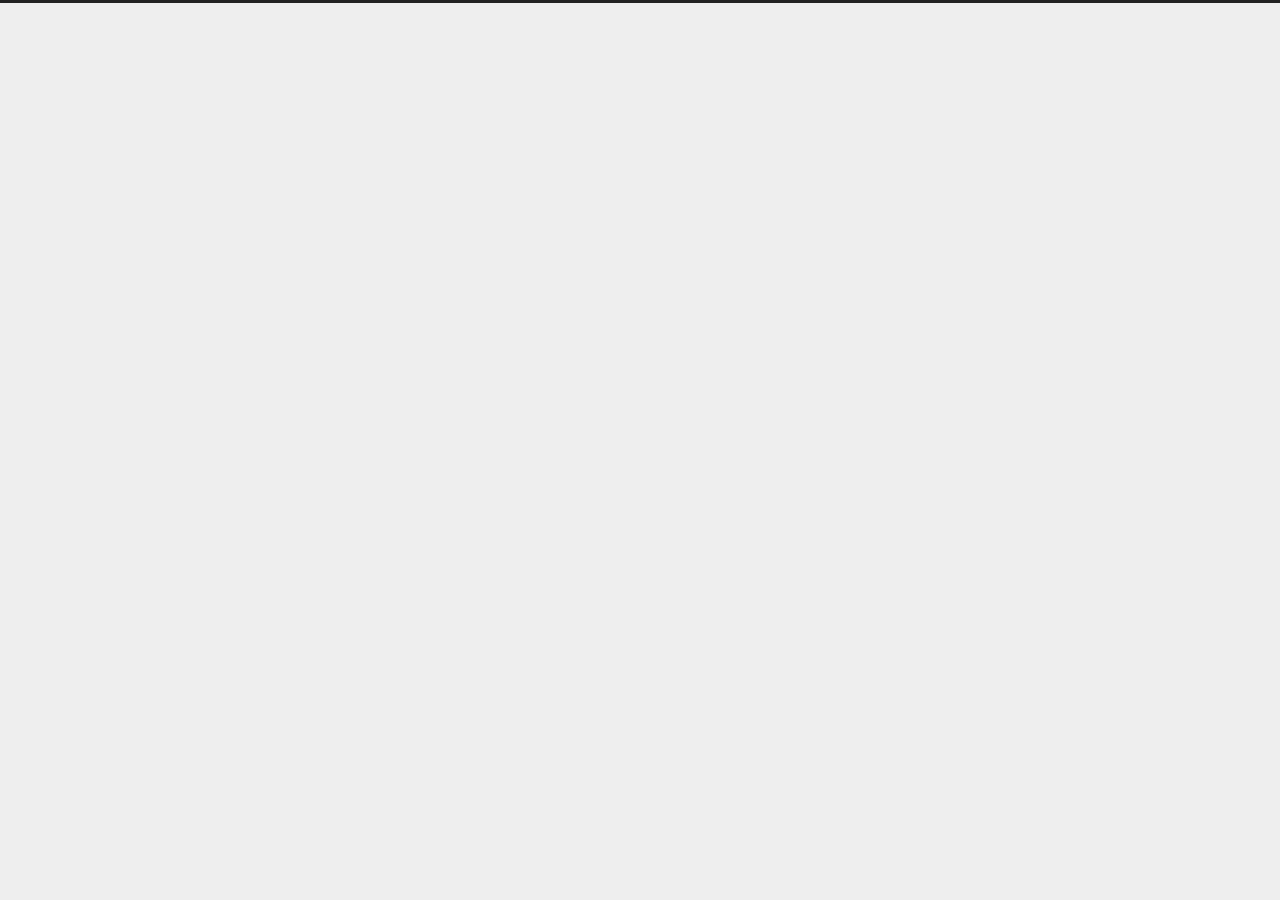
==== commit 1fd54e63: "Site updated: 2022-06-12 00:45:39" ====
--- a/archives/index.html
+++ b/archives/index.html
@@ -18,14 +18,14 @@
 <link rel="stylesheet" href="https://cdnjs.cloudflare.com/ajax/libs/font-awesome/6.1.1/css/all.min.css" integrity="sha256-DfWjNxDkM94fVBWx1H5BMMp0Zq7luBlV8QRcSES7s+0=" crossorigin="anonymous">
   <link rel="stylesheet" href="https://cdnjs.cloudflare.com/ajax/libs/animate.css/3.1.1/animate.min.css" integrity="sha256-PR7ttpcvz8qrF57fur/yAx1qXMFJeJFiA6pSzWi0OIE=" crossorigin="anonymous">
 
-<script class="next-config" data-name="main" type="application/json">{"hostname":"example.com","root":"/","images":"/images","scheme":"Muse","darkmode":false,"version":"8.12.1","exturl":false,"sidebar":{"position":"left","display":"post","padding":18,"offset":12},"copycode":{"enable":false,"style":null},"bookmark":{"enable":false,"color":"#222","save":"auto"},"mediumzoom":false,"lazyload":false,"pangu":false,"comments":{"style":"tabs","active":null,"storage":true,"lazyload":false,"nav":null},"stickytabs":false,"motion":{"enable":true,"async":false,"transition":{"post_block":"fadeIn","post_header":"fadeInDown","post_body":"fadeInDown","coll_header":"fadeInLeft","sidebar":"fadeInUp"}},"prism":false,"i18n":{"placeholder":"Searching...","empty":"We didn't find any results for the search: ${query}","hits_time":"${hits} results found in ${time} ms","hits":"${hits} results found"}}</script><script src="/js/config.js"></script>
+<script class="next-config" data-name="main" type="application/json">{"hostname":"example.com","root":"/","images":"/images","scheme":"Gemini","darkmode":false,"version":"8.12.1","exturl":false,"sidebar":{"position":"left","display":"post","padding":18,"offset":12},"copycode":{"enable":false,"style":null},"bookmark":{"enable":false,"color":"#222","save":"auto"},"mediumzoom":false,"lazyload":false,"pangu":false,"comments":{"style":"tabs","active":null,"storage":true,"lazyload":false,"nav":null},"stickytabs":false,"motion":{"enable":true,"async":false,"transition":{"post_block":"fadeIn","post_header":"fadeInDown","post_body":"fadeInDown","coll_header":"fadeInLeft","sidebar":"fadeInUp"}},"prism":false,"i18n":{"placeholder":"Searching...","empty":"We didn't find any results for the search: ${query}","hits_time":"${hits} results found in ${time} ms","hits":"${hits} results found"}}</script><script src="/js/config.js"></script>
 
     <meta property="og:type" content="website">
-<meta property="og:title" content="Hexo">
+<meta property="og:title" content="My travel of coding">
 <meta property="og:url" content="http://example.com/archives/index.html">
-<meta property="og:site_name" content="Hexo">
+<meta property="og:site_name" content="My travel of coding">
 <meta property="og:locale" content="en_US">
-<meta property="article:author" content="John Doe">
+<meta property="article:author" content="ahKumquat">
 <meta name="twitter:card" content="summary">
 
 
@@ -36,7 +36,7 @@
 <script class="next-config" data-name="page" type="application/json">{"sidebar":"","isHome":false,"isPost":false,"lang":"en","comments":"","permalink":"","path":"archives/index.html","title":""}</script>
 
 <script class="next-config" data-name="calendar" type="application/json">""</script>
-<title>Archive | Hexo</title>
+<title>Archive | My travel of coding</title>
   
 
 
@@ -63,7 +63,7 @@
 
     <a href="/" class="brand" rel="start">
       <i class="logo-line"></i>
-      <h1 class="site-title">Hexo</h1>
+      <h1 class="site-title">My travel of coding</h1>
       <i class="logo-line"></i>
     </a>
   </div>
@@ -109,7 +109,7 @@
 
         <div class="site-overview-wrap sidebar-panel">
           <div class="site-author site-overview-item animated" itemprop="author" itemscope itemtype="http://schema.org/Person">
-  <p class="site-author-name" itemprop="name">John Doe</p>
+  <p class="site-author-name" itemprop="name">ahKumquat</p>
   <div class="site-description" itemprop="description"></div>
 </div>
 <div class="site-state-wrap site-overview-item animated">
@@ -222,9 +222,9 @@
   <span class="with-love">
     <i class="fa fa-heart"></i>
   </span>
-  <span class="author" itemprop="copyrightHolder">John Doe</span>
-</div>
-  <div class="powered-by">Powered by <a href="https://hexo.io/" rel="noopener" target="_blank">Hexo</a> & <a href="https://theme-next.js.org/muse/" rel="noopener" target="_blank">NexT.Muse</a>
+  <span class="author" itemprop="copyrightHolder">ahKumquat</span>
+</div>
+  <div class="powered-by">Powered by <a href="https://hexo.io/" rel="noopener" target="_blank">Hexo</a> & <a href="https://theme-next.js.org/" rel="noopener" target="_blank">NexT.Gemini</a>
   </div>
 
     </div>
@@ -232,7 +232,7 @@
 
   
   <script src="https://cdnjs.cloudflare.com/ajax/libs/animejs/3.2.1/anime.min.js" integrity="sha256-XL2inqUJaslATFnHdJOi9GfQ60on8Wx1C2H8DYiN1xY=" crossorigin="anonymous"></script>
-<script src="/js/comments.js"></script><script src="/js/utils.js"></script><script src="/js/motion.js"></script><script src="/js/schemes/muse.js"></script><script src="/js/next-boot.js"></script>
+<script src="/js/comments.js"></script><script src="/js/utils.js"></script><script src="/js/motion.js"></script><script src="/js/next-boot.js"></script>
 
   
 
--- a/css/main.css
+++ b/css/main.css
@@ -1,5 +1,5 @@
 :root {
-  --body-bg-color: #fff;
+  --body-bg-color: #eee;
   --content-bg-color: #fff;
   --card-bg-color: #f5f5f5;
   --text-color: #555;
@@ -12,11 +12,11 @@
   --table-row-hover-bg-color: #f5f5f5;
   --menu-item-bg-color: #f5f5f5;
   --theme-color: #222;
-  --btn-default-bg: #222;
-  --btn-default-color: #fff;
-  --btn-default-border-color: #222;
-  --btn-default-hover-bg: #fff;
-  --btn-default-hover-color: #222;
+  --btn-default-bg: #fff;
+  --btn-default-color: #555;
+  --btn-default-border-color: #555;
+  --btn-default-hover-bg: #222;
+  --btn-default-hover-color: #fff;
   --btn-default-hover-border-color: #222;
   --highlight-background: #f3f3f3;
   --highlight-foreground: #444;
@@ -303,7 +303,7 @@
 .btn {
   background: var(--btn-default-bg);
   border: 2px solid var(--btn-default-border-color);
-  border-radius: 0;
+  border-radius: 2px;
   color: var(--btn-default-color);
   display: inline-block;
   font-size: 0.875em;
@@ -862,7 +862,7 @@
 }
 .post-body .tabs ul.nav-tabs,
 .tabs-comment ul.nav-tabs {
-  background: var(--body-bg-color);
+  background: var(--content-bg-color);
   display: flex;
   display: flex;
   flex-wrap: wrap;
@@ -1066,16 +1066,16 @@
 }
 .header-inner {
   margin: 0 auto;
-  width: 700px;
+  width: calc(100% - 20px);
 }
 @media (min-width: 1200px) {
   .header-inner {
-    width: 800px;
+    width: 1160px;
   }
 }
 @media (min-width: 1600px) {
   .header-inner {
-    width: 900px;
+    width: 73%;
   }
 }
 .site-brand-container {
@@ -1121,7 +1121,7 @@
   margin: 0;
 }
 .site-subtitle {
-  color: #999;
+  color: #ddd;
   font-size: 0.8125em;
   margin: 10px 0;
 }
@@ -1224,7 +1224,7 @@
 }
 .sidebar-inner {
   color: #999;
-  max-height: calc(100vh - 36px);
+  max-height: calc(100vh - 24px);
   padding: 18px 10px;
   text-align: center;
   display: flex;
@@ -1245,19 +1245,19 @@
   display: inline-block;
 }
 .site-author-image {
-  border: 2px solid #333;
-  max-width: 96px;
+  border: 1px solid #eee;
+  max-width: 120px;
   padding: 2px;
 }
 .site-author-name {
-  color: #f5f5f5;
-  font-weight: normal;
-  margin: 5px 0 0;
+  color: var(--text-color);
+  font-weight: 600;
+  margin: 0;
 }
 .site-description {
   color: #999;
-  font-size: 1em;
-  margin-top: 5px;
+  font-size: 0.8125em;
+  margin-top: 0;
 }
 .links-of-author a {
   font-size: 0.8125em;
@@ -1336,7 +1336,7 @@
 }
 .sidebar-nav li {
   border-bottom: 1px solid transparent;
-  color: #666;
+  color: var(--text-color);
   cursor: pointer;
   display: inline-block;
   font-size: 0.875em;
@@ -1345,16 +1345,16 @@
   margin-left: 10px;
 }
 .sidebar-nav li:hover {
-  color: #f5f5f5;
+  color: #fc6423;
 }
 .sidebar-toc-active .sidebar-nav-toc,
 .sidebar-overview-active .sidebar-nav-overview {
-  border-bottom-color: #87daff;
-  color: #87daff;
+  border-bottom-color: #fc6423;
+  color: #fc6423;
 }
 .sidebar-toc-active .sidebar-nav-toc:hover,
 .sidebar-overview-active .sidebar-nav-overview:hover {
-  color: #87daff;
+  color: #fc6423;
 }
 .sidebar-panel-container {
   flex: 1;
@@ -1379,26 +1379,26 @@
   width: 14px;
   background: #222;
   cursor: pointer;
-  opacity: 0.8;
+  opacity: 0.6;
   position: fixed;
   z-index: 30;
-  left: 30px;
+  right: 30px;
 }
 @media (max-width: 991px) {
   .sidebar-toggle {
-    left: 20px;
+    right: 20px;
   }
 }
 .sidebar-toggle:hover {
-  opacity: 1;
+  opacity: 0.8;
 }
 @media (max-width: 991px) {
   .sidebar-toggle {
-    opacity: 1;
+    opacity: 0.8;
   }
 }
 .sidebar-toggle:hover .toggle-line {
-  background: #87daff;
+  background: #fc6423;
 }
 @media (any-hover: hover) {
   body:not(.sidebar-active) .sidebar-toggle:hover .toggle-line:first-child {
@@ -1459,14 +1459,14 @@
   display: block;
 }
 .post-toc .nav .active > a {
-  border-bottom-color: #87daff;
-  color: #87daff;
+  border-bottom-color: #fc6423;
+  color: #fc6423;
 }
 .post-toc .nav .active-current > a {
-  color: #87daff;
+  color: #fc6423;
 }
 .post-toc .nav .active-current > a:hover {
-  color: #87daff;
+  color: #fc6423;
 }
 .site-state {
   display: flex;
@@ -1483,12 +1483,12 @@
 }
 .site-state-item-count {
   display: block;
-  font-size: 1.25em;
+  font-size: 1em;
   font-weight: 600;
 }
 .site-state-item-name {
-  color: inherit;
-  font-size: 0.875em;
+  color: #999;
+  font-size: 0.8125em;
 }
 .footer {
   color: #999;
@@ -1508,16 +1508,16 @@
   flex-direction: column;
   justify-content: center;
   margin: 0 auto;
-  width: 700px;
+  width: calc(100% - 20px);
 }
 @media (min-width: 1200px) {
   .footer-inner {
-    width: 800px;
+    width: 1160px;
   }
 }
 @media (min-width: 1600px) {
   .footer-inner {
-    width: 900px;
+    width: 73%;
   }
 }
 .use-motion .footer {
@@ -1622,10 +1622,10 @@
   transition: bottom 0.2s ease-in-out;
   background: #222;
   cursor: pointer;
-  opacity: 0.8;
+  opacity: 0.6;
   position: fixed;
   z-index: 30;
-  left: 30px;
+  right: 30px;
   width: 24px;
 }
 .back-to-top span {
@@ -1633,22 +1633,22 @@
 }
 @media (max-width: 991px) {
   .back-to-top {
-    left: 20px;
+    right: 20px;
   }
 }
 .back-to-top:hover {
-  opacity: 1;
+  opacity: 0.8;
 }
 @media (max-width: 991px) {
   .back-to-top {
-    opacity: 1;
+    opacity: 0.8;
   }
 }
 .back-to-top:hover {
-  color: #87daff;
+  color: #fc6423;
 }
 .back-to-top.back-to-top-on {
-  bottom: 19px;
+  bottom: 30px;
 }
 .rtl.post-body p,
 .rtl.post-body a,
@@ -2089,18 +2089,18 @@
 }
 .reward-container button {
   background: transparent;
-  color: #87daff;
+  color: #fc6423;
   cursor: pointer;
   line-height: 2;
   padding: 0 15px;
-  border: 2px solid #87daff;
+  border: 2px solid #fc6423;
   border-radius: 2px;
   outline: 0;
   transition: all 0.2s ease-in-out;
   vertical-align: text-top;
 }
 .reward-container button:hover {
-  background: #87daff;
+  background: #fc6423;
   color: #fff;
 }
 .post-reward {
@@ -2375,180 +2375,312 @@
 .use-motion .sidebar .animated {
   animation-fill-mode: both;
 }
+.header-inner {
+  background: var(--content-bg-color);
+  border-radius: initial;
+  box-shadow: 0 2px 2px 0 rgba(0,0,0,0.12), 0 3px 1px -2px rgba(0,0,0,0.06), 0 1px 5px 0 rgba(0,0,0,0.12);
+  width: 240px;
+}
+@media (max-width: 991px) {
+  .header-inner {
+    border-radius: initial;
+    width: auto;
+  }
+}
+.main {
+  align-items: stretch;
+  display: flex;
+  justify-content: space-between;
+  margin: 0 auto;
+  width: calc(100% - 20px);
+}
+@media (min-width: 1200px) {
+  .main {
+    width: 1160px;
+  }
+}
+@media (min-width: 1600px) {
+  .main {
+    width: 73%;
+  }
+}
+@media (max-width: 991px) {
+  .main {
+    display: block;
+    width: auto;
+  }
+}
 .main-inner {
-  margin: 0 auto;
-  width: 700px;
-}
-@media (min-width: 1200px) {
+  border-radius: initial;
+  box-sizing: border-box;
+  width: calc(100% - 252px);
+}
+@media (max-width: 991px) {
   .main-inner {
-    width: 800px;
-  }
-}
-@media (min-width: 1600px) {
+    border-radius: initial;
+    width: 100%;
+  }
+}
+.footer-inner {
+  padding-left: 252px;
+}
+@media (max-width: 991px) {
+  .footer-inner {
+    padding-left: 0;
+    padding-right: 0;
+    width: auto;
+  }
+}
+.site-brand-container {
+  background: var(--theme-color);
+}
+@media (max-width: 991px) {
+  .site-nav-on .site-brand-container {
+    box-shadow: 0 0 16px rgba(0,0,0,0.5);
+  }
+}
+.site-meta {
+  padding: 20px 0;
+}
+.brand {
+  padding: 0;
+}
+.site-subtitle {
+  margin: 10px 10px 0;
+}
+@media (min-width: 768px) and (max-width: 991px) {
+  .site-nav-toggle,
+  .site-nav-right {
+    display: flex;
+    flex-direction: column;
+    justify-content: center;
+  }
+}
+.site-nav-toggle .toggle,
+.site-nav-right .toggle {
+  color: #fff;
+}
+.site-nav-toggle .toggle .toggle-line,
+.site-nav-right .toggle .toggle-line {
+  background: #fff;
+}
+@media (min-width: 768px) and (max-width: 991px) {
+  .site-nav {
+    --scroll-height: 0;
+    height: 0;
+    overflow: hidden;
+    transition: height 0.2s ease-in-out;
+  }
+  body:not(.site-nav-on) .site-nav .animated {
+    animation: none;
+  }
+  body.site-nav-on .site-nav {
+    height: var(--scroll-height);
+  }
+}
+.menu .menu-item {
+  display: block;
+  margin: 0;
+}
+.menu .menu-item a {
+  padding: 5px 20px;
+  position: relative;
+  text-align: left;
+  transition-property: background-color;
+}
+@media (max-width: 991px) {
+  .menu .menu-item.menu-item-search {
+    display: none;
+  }
+}
+.menu .menu-item .badge {
+  background: #ccc;
+  border-radius: 10px;
+  color: var(--content-bg-color);
+  float: right;
+  padding: 2px 5px;
+  text-shadow: 1px 1px 0 rgba(0,0,0,0.1);
+}
+.main-menu .menu-item-active::after {
+  background: #bbb;
+  border-radius: 50%;
+  content: ' ';
+  height: 6px;
+  margin-top: -3px;
+  position: absolute;
+  right: 15px;
+  top: 50%;
+  width: 6px;
+}
+.sub-menu {
+  margin: 0;
+  padding: 6px 0;
+}
+.sub-menu .menu-item {
+  display: inline-block;
+}
+.sub-menu .menu-item a {
+  background: transparent;
+  margin: 5px 10px;
+  padding: initial;
+}
+.sub-menu .menu-item a:hover {
+  background: transparent;
+  color: #fc6423;
+}
+.sub-menu .menu-item-active {
+  border-bottom-color: #fc6423;
+  color: #fc6423;
+}
+.sub-menu .menu-item-active:hover {
+  border-bottom-color: #fc6423;
+}
+.sidebar {
+  margin-top: 12px;
+  position: -webkit-sticky;
+  position: sticky;
+  top: 12px;
+  width: 240px;
+  visibility: hidden;
+}
+@media (max-width: 991px) {
+  .sidebar {
+    display: none;
+  }
+}
+.sidebar-toggle {
+  display: none;
+}
+.sidebar-inner {
+  background: var(--content-bg-color);
+  border-radius: initial;
+  box-shadow: 0 2px 2px 0 rgba(0,0,0,0.12), 0 3px 1px -2px rgba(0,0,0,0.06), 0 1px 5px 0 rgba(0,0,0,0.12), 0 -1px 0.5px 0 rgba(0,0,0,0.09);
+  box-sizing: border-box;
+  color: var(--text-color);
+}
+.site-state-item {
+  padding: 0 10px;
+}
+.sidebar .sidebar-button {
+  border-bottom: 1px dotted #ccc;
+  border-top: 1px dotted #ccc;
+}
+.sidebar .sidebar-button button {
+  border: 0;
+  color: #fc6423;
+  display: block;
+  width: 100%;
+}
+.sidebar .sidebar-button button:hover {
+  background: none;
+  border: 0;
+  color: #e34603;
+}
+.links-of-author {
+  display: flex;
+  flex-wrap: wrap;
+  justify-content: center;
+}
+.links-of-author-item {
+  margin: 5px 0 0;
+  width: 50%;
+}
+.links-of-author-item a {
+  box-sizing: border-box;
+  display: inline-block;
+  max-width: 100%;
+  overflow: hidden;
+  padding: 0 5px;
+  text-overflow: ellipsis;
+  white-space: nowrap;
+}
+.links-of-author-item a {
+  border-bottom: 0;
+  border-radius: 4px;
+  display: block;
+}
+.links-of-author-item a:hover {
+  background: var(--body-bg-color);
+}
+.main-inner > .sub-menu,
+.main-inner > .post-block,
+.main-inner > .tabs-comment,
+.main-inner > .comments,
+.main-inner > .pagination {
+  background: var(--content-bg-color);
+  border-radius: initial;
+  box-shadow: 0 2px 2px 0 rgba(0,0,0,0.12), 0 3px 1px -2px rgba(0,0,0,0.06), 0 1px 5px 0 rgba(0,0,0,0.12);
+}
+.main-inner > .sub-menu:not(:first-child):not(.sub-menu),
+.main-inner > .post-block:not(:first-child):not(.sub-menu),
+.main-inner > .tabs-comment:not(:first-child):not(.sub-menu),
+.main-inner > .comments:not(:first-child):not(.sub-menu),
+.main-inner > .pagination:not(:first-child):not(.sub-menu) {
+  border-radius: initial;
+  box-shadow: 0 2px 2px 0 rgba(0,0,0,0.12), 0 3px 1px -2px rgba(0,0,0,0.06), 0 1px 5px 0 rgba(0,0,0,0.12), 0 -1px 0.5px 0 rgba(0,0,0,0.09);
+  margin-top: 12px;
+}
+@media (min-width: 768px) and (max-width: 991px) {
+  .main-inner > .sub-menu:not(:first-child):not(.sub-menu),
+  .main-inner > .post-block:not(:first-child):not(.sub-menu),
+  .main-inner > .tabs-comment:not(:first-child):not(.sub-menu),
+  .main-inner > .comments:not(:first-child):not(.sub-menu),
+  .main-inner > .pagination:not(:first-child):not(.sub-menu) {
+    margin-top: 10px;
+  }
+}
+@media (max-width: 767px) {
+  .main-inner > .sub-menu:not(:first-child):not(.sub-menu),
+  .main-inner > .post-block:not(:first-child):not(.sub-menu),
+  .main-inner > .tabs-comment:not(:first-child):not(.sub-menu),
+  .main-inner > .comments:not(:first-child):not(.sub-menu),
+  .main-inner > .pagination:not(:first-child):not(.sub-menu) {
+    margin-top: 8px;
+  }
+}
+.post-block,
+.comments {
+  padding: 40px;
+}
+.post-eof {
+  display: none;
+}
+.pagination {
+  border-top: initial;
+  padding: 10px 0;
+}
+.post-body h1,
+.post-body h2 {
+  border-bottom: 1px solid #eee;
+}
+.post-body h3 {
+  border-bottom: 1px dotted #eee;
+}
+@media (min-width: 768px) and (max-width: 991px) {
   .main-inner {
-    width: 900px;
+    padding: 10px;
+  }
+  .posts-expand .post-button {
+    margin-top: 20px;
+  }
+  .post-block {
+    padding: 20px;
+  }
+  .comments {
+    padding: 10px 20px;
   }
 }
 @media (max-width: 767px) {
   .main-inner {
-    padding-left: 20px;
-    padding-right: 20px;
-  }
-}
-@media (max-width: 767px) {
-  .header-inner,
-  .main-inner,
-  .footer-inner {
-    width: auto;
-  }
-}
-.main-inner {
-  padding-bottom: 60px;
-}
-.post-block:first-of-type {
-  padding-top: 70px;
-}
-@media (max-width: 767px) {
-  .post-block:first-of-type {
-    padding-top: 35px;
-  }
-}
-.custom-logo-image {
-  background: #fff;
-  margin: 0 auto 10px;
-  max-width: 150px;
-  padding: 5px;
-}
-.brand {
-  background: var(--btn-default-bg);
-}
-.header-inner {
-  padding-top: 100px;
-}
-@media (max-width: 767px) {
-  .header-inner {
-    padding-top: 50px;
-  }
-}
-@media (max-width: 767px) {
-  .site-nav {
-    padding-top: 30px;
-  }
-}
-@media (max-width: 767px) {
-  .main-menu {
-    border-bottom: 1px solid #ddd;
-    border-top: 1px solid #ddd;
-  }
-}
-@media (max-width: 767px) {
-  .menu {
-    text-align: left;
-  }
-}
-@media (max-width: 767px) {
-  .menu .menu-item {
-    margin: 0 10px;
-  }
-}
-.menu .menu-item a {
-  border-bottom: 1px solid transparent;
-}
-@media (max-width: 767px) {
-  .menu .menu-item a {
-    padding: 5px 10px;
-  }
-}
-.menu .menu-item a:hover,
-.menu .menu-item a.menu-item-active {
-  background: transparent;
-  border-bottom: 1px solid var(--link-hover-color);
-}
-@media (max-width: 767px) {
-  .menu .menu-item a:hover,
-  .menu .menu-item a.menu-item-active {
-    border-bottom: 1px dotted #ddd;
-  }
-}
-@media (min-width: 768px) {
-  .menu .menu-item .fa,
-  .menu .menu-item .fab,
-  .menu .menu-item .far,
-  .menu .menu-item .fas {
-    display: block;
-    line-height: 2;
-    margin-right: 0;
-    width: 100%;
-  }
-}
-.menu .menu-item .badge {
-  background: #eee;
-  color: #555;
-  padding: 1px 4px;
-}
-.sub-menu {
-  margin: 10px 0;
-}
-.sub-menu .menu-item {
-  display: inline-block;
-}
-@media (min-width: 992px) {
-  .sidebar-active {
-    padding-left: 320px;
-  }
-}
-.sidebar {
-  left: -320px;
-}
-.sidebar-active .sidebar {
-  left: 0;
-}
-.sidebar {
-  background: #222;
-  bottom: 0;
-  box-shadow: inset 0 2px 6px #000;
-  position: fixed;
-  top: 0;
-  transition: all 0.2s ease-out;
-  width: 320px;
-  z-index: 20;
-}
-.sidebar a {
-  border-bottom-color: #555;
-  color: #999;
-}
-.sidebar a:hover {
-  border-bottom-color: #eee;
-  color: #eee;
-}
-.links-of-author:not(:first-child) {
-  margin-top: 15px;
-}
-.links-of-author a {
-  border-bottom-color: #555;
-  display: inline-block;
-  margin-bottom: 10px;
-  margin-right: 10px;
-  vertical-align: middle;
-}
-.links-of-author a::before {
-  background: #cff08e;
-  display: inline-block;
-  margin-right: 3px;
-  transform: translateY(-2px);
-  border-radius: 50%;
-  content: ' ';
-  height: 4px;
-  width: 4px;
-}
-.links-of-blogroll-item {
-  padding: 2px 10px;
-}
-.links-of-blogroll-item a {
-  box-sizing: border-box;
-  display: inline-block;
-  max-width: 280px;
-  overflow: hidden;
-  text-overflow: ellipsis;
-  white-space: nowrap;
-}
+    padding: 8px;
+  }
+  .posts-expand .post-button {
+    margin: 12px 0;
+  }
+  .post-block {
+    padding: 12px;
+  }
+  .comments {
+    padding: 10px 12px;
+  }
+}
